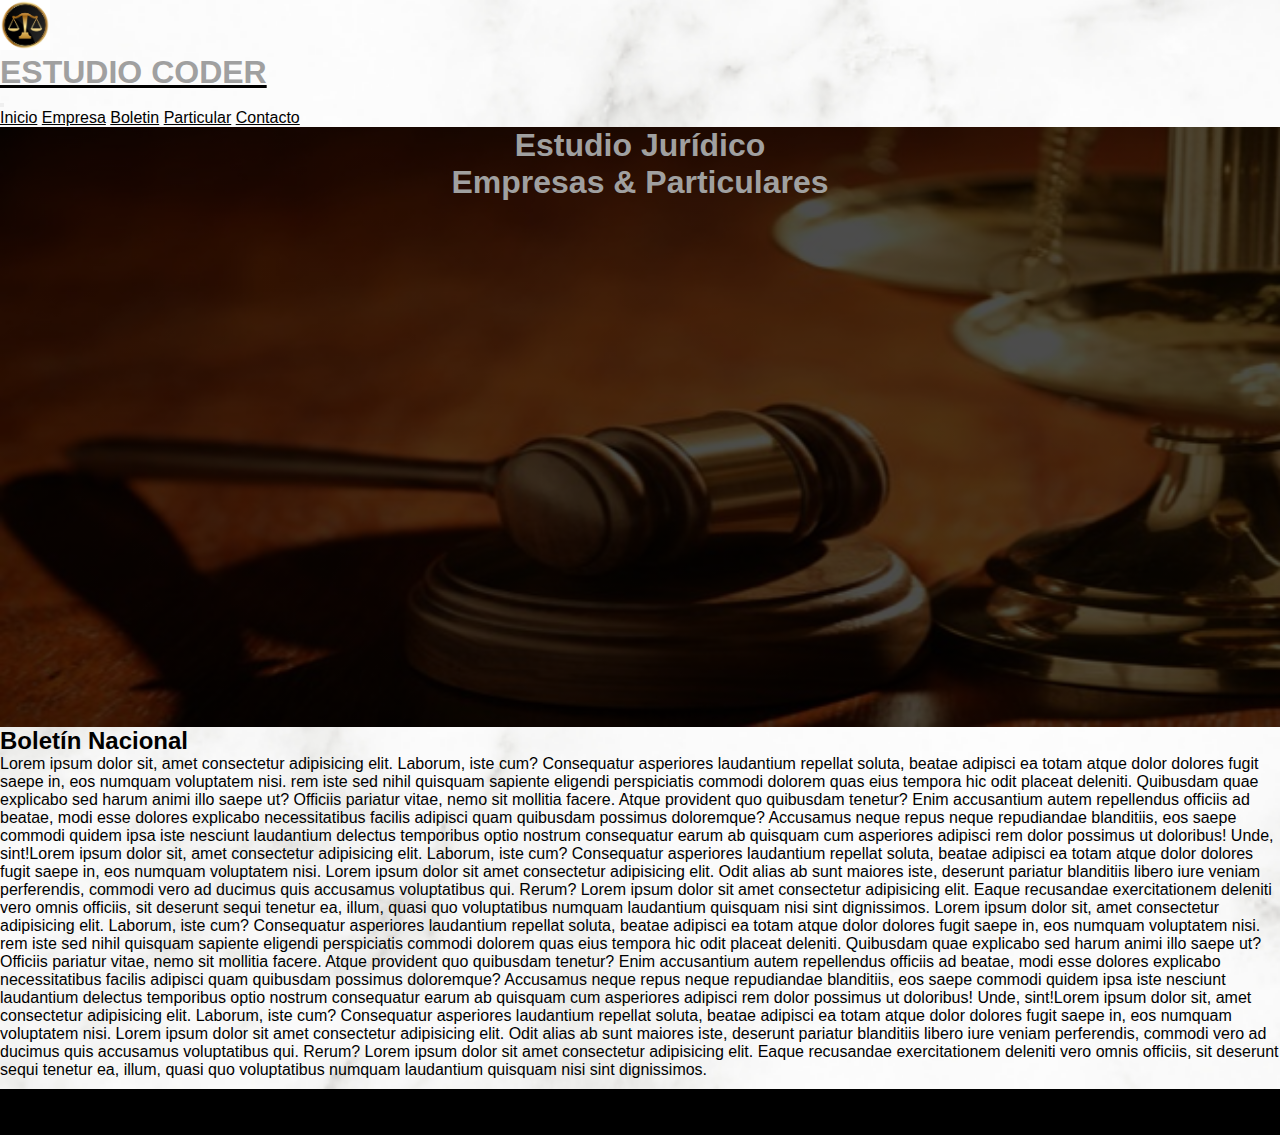
==== boletin.html @ 52142c66 "WEB 1.3: Bootstrap + 3 secciones" ====
<!DOCTYPE html>
<html lang="es">

  <head>
    <meta charset="UTF-8">
    <meta http-equiv="X-UA-Compatible" content="IE=edge">
    <meta name="viewport" content="width=device-width, initial-scale=1.0">
    <link rel="stylesheet" href="https://cdnjs.cloudflare.com/ajax/libs/font-awesome/6.1.1/css/all.min.css" integrity="sha512-KfkfwYDsLkIlwQp6LFnl8zNdLGxu9YAA1QvwINks4PhcElQSvqcyVLLD9aMhXd13uQjoXtEKNosOWaZqXgel0g==" crossorigin="anonymous" referrerpolicy="no-referrer" />
    <link href="https://cdn.jsdelivr.net/npm/bootstrap@5.1.3/dist/css/bootstrap.min.css" rel="stylesheet" integrity="sha384-1BmE4kWBq78iYhFldvKuhfTAU6auU8tT94WrHftjDbrCEXSU1oBoqyl2QvZ6jIW3" crossorigin="anonymous">
    <link rel="stylesheet" href="style.css">
    <link rel="shortcut icon" href="img/favicon.png" type="image/x-icon">
  </head>

  <body>
  
    <!-------------------------------HEADER---------------------------->
      <header>
        <nav class="navbar navbar-expand-lg navbar-dark bg-dark border-bottom">
          <div class="container">
            <a class="navbar-brand d-flex" href="#"><img class="imgLogo" src="./img/logo.png">
              <h1>ESTUDIO CODER</h1>
            </a>
            <button class="navbar-toggler" type="button" data-bs-toggle="collapse" data-bs-target="#navbarNavAltMarkup" aria-controls="navbarNavAltMarkup" aria-expanded="false" aria-label="Toggle navigation">
              <span class="navbar-toggler-icon"></span>
            </button>
            <div class="collapse navbar-collapse justify-content-end" id="navbarNavAltMarkup">
              <div class="navbar-nav">
                <a class="nav-link" href="index.html">Inicio</a>
                <a class="nav-link" href="empresa.html">Empresa</a>
                <a class="nav-link active" aria-current="page" href="#">Boletin</a>
                <a class="nav-link" href="particular.html">Particular</a>
                <a class="nav-link" href="contacto.html">Contacto</a>

              </div>
            </div>
          </div>
        </nav>
        
        <!------------------------------PORTADA GENERAL------------------------------>
        <div class="container">
          <section id="portada" class="row">
            <div class="col-12 d-flex justify-content-center align-items-center">
              <h1>Estudio Jurídico <br> Empresas & Particulares</h1>
            </div>
            </section>
        </div>

      </header>

      <main class="container">
            <h2><span class="colorlogo">Boletín Nacional</span></h2>
            <p>Lorem ipsum dolor sit, amet consectetur adipisicing elit. Laborum, iste cum? Consequatur asperiores laudantium repellat soluta, beatae adipisci ea totam atque dolor dolores fugit saepe in, eos numquam voluptatem nisi.
            rem iste sed nihil quisquam sapiente eligendi perspiciatis commodi dolorem quas eius tempora hic odit placeat deleniti. Quibusdam quae explicabo sed harum animi illo saepe ut?
            Officiis pariatur vitae, nemo sit mollitia facere. Atque provident quo quibusdam tenetur? Enim accusantium autem repellendus officiis ad beatae, modi esse dolores explicabo necessitatibus facilis adipisci quam quibusdam possimus doloremque?
            Accusamus neque repus neque repudiandae blanditiis, eos saepe commodi quidem ipsa iste nesciunt laudantium delectus temporibus optio nostrum consequatur earum ab quisquam cum asperiores adipisci rem dolor possimus ut doloribus! Unde, sint!Lorem ipsum dolor sit, amet consectetur adipisicing elit. Laborum, iste cum? Consequatur asperiores laudantium repellat soluta, beatae adipisci ea totam atque dolor dolores fugit saepe in, eos numquam voluptatem nisi.
            Lorem ipsum dolor sit amet consectetur adipisicing elit. Odit alias ab sunt maiores iste, deserunt pariatur blanditiis libero iure veniam perferendis, commodi vero ad ducimus quis accusamus voluptatibus qui. Rerum?
            Lorem ipsum dolor sit amet consectetur adipisicing elit. Eaque recusandae exercitationem deleniti vero omnis officiis, sit deserunt sequi tenetur ea, illum, quasi quo voluptatibus numquam laudantium quisquam nisi sint dignissimos.
            Lorem ipsum dolor sit, amet consectetur adipisicing elit. Laborum, iste cum? Consequatur asperiores laudantium repellat soluta, beatae adipisci ea totam atque dolor dolores fugit saepe in, eos numquam voluptatem nisi.
            rem iste sed nihil quisquam sapiente eligendi perspiciatis commodi dolorem quas eius tempora hic odit placeat deleniti. Quibusdam quae explicabo sed harum animi illo saepe ut?
            Officiis pariatur vitae, nemo sit mollitia facere. Atque provident quo quibusdam tenetur? Enim accusantium autem repellendus officiis ad beatae, modi esse dolores explicabo necessitatibus facilis adipisci quam quibusdam possimus doloremque?
            Accusamus neque repus neque repudiandae blanditiis, eos saepe commodi quidem ipsa iste nesciunt laudantium delectus temporibus optio nostrum consequatur earum ab quisquam cum asperiores adipisci rem dolor possimus ut doloribus! Unde, sint!Lorem ipsum dolor sit, amet consectetur adipisicing elit. Laborum, iste cum? Consequatur asperiores laudantium repellat soluta, beatae adipisci ea totam atque dolor dolores fugit saepe in, eos numquam voluptatem nisi.
            Lorem ipsum dolor sit amet consectetur adipisicing elit. Odit alias ab sunt maiores iste, deserunt pariatur blanditiis libero iure veniam perferendis, commodi vero ad ducimus quis accusamus voluptatibus qui. Rerum?
            Lorem ipsum dolor sit amet consectetur adipisicing elit. Eaque recusandae exercitationem deleniti vero omnis officiis, sit deserunt sequi tenetur ea, illum, quasi quo voluptatibus numquam laudantium quisquam nisi sint dignissimos.</p>
      </main>


    <!------------------------------FOOTER------------------------------>
    <footer class="d-flex flex-wrap justify-content-between align-items-center py-3 border-top">
        <div class="col-md-4 d-flex align-items-center">
          <a href="/" class="mb-3 me-2 mb-md-0 text-muted text-decoration-none lh-1">
            <svg class="bi" width="30" height="24"><use xlink:href="#bootstrap"></use></svg>
          </a>
          <span class="text-muted">© 2021 Company, Inc</span>
        </div>
    
        <ul class="nav col-md-4 justify-content-end list-unstyled d-flex">
          <a href="https://mail.google.com/"><i class="fa-solid fa-envelope"></i></a>
          <a href="https://www.whatsapp.com/"><i class="fa-brands fa-whatsapp"></i></a>
          <a href="https://www.linkedin.com/"><i class="fa-brands fa-linkedin-in"></i></a>
          <a href="https://www.facebook.com/"><i class="fa-brands fa-facebook"></i></a>
          <a href="https://twitter.com/"><i class="fa-brands fa-twitter"></i></a>
          <a href="https://www.instagram.com/"><i class="fa-brands fa-instagram"></i></a>
        </ul>
      </footer>

    <script src="https://cdn.jsdelivr.net/npm/bootstrap@5.1.3/dist/js/bootstrap.bundle.min.js" integrity="sha384-ka7Sk0Gln4gmtz2MlQnikT1wXgYsOg+OMhuP+IlRH9sENBO0LRn5q+8nbTov4+1p" crossorigin="anonymous"></script>
  </body>

</html>
---- style.css ----
/*-----------GENERAL-------------*/
* {
  margin: 0;
  padding: 0;
  font-family: "Segoe UI", Tahoma, Geneva, Verdana, sans-serif;
  color: black;
}

body {
  background-image: linear-gradient(0deg, rgba(0, 0, 0, 0), rgba(0, 0, 0, 0)), url("./img/backgroundGeneral.png");
  background-repeat: no-repeat;
  background-size: cover;
}

header h1 {
  color: rgb(160, 160, 160);
}

#portada {
  background-image: linear-gradient(0deg, rgba(0, 0, 0, 0.7), rgba(0, 0, 0, 0.7)), url("./img/portada.png");
  background-repeat: no-repeat;
  background-size: cover;
  height: 600px;
}
#portada h1 {
  color: rgb(160, 160, 160);
  text-align: center;
  font-weight: bold;
}

footer {
  background-color: black;
  margin-top: 10px;
}
footer i {
  margin-right: 25px;
  color: rgb(160, 160, 160);
}

.container {
  max-width: 215vh;
}

/*-----------SECTION 1-------------*/
#nosotros {
  margin-top: 200px;
  margin-bottom: 200px;
  margin-left: 40px;
}
#nosotros h2 {
  font-weight: bold;
}

.card {
  text-align: center;
  margin-right: 25px;
  margin-left: 25px;
}
.card h5 {
  font-weight: bold;
}
.card img {
  height: 450px;
}

/*-----------SECTION 5-------------*/
.form {
  height: 250px;
  width: 350px;
  margin-top: 150px;
  margin-left: 5px;
  border-radius: 25%;
}

/*-----------IMG-------------*/
.imgLogo {
  width: 50px;
  height: 50px;
  margin-right: 15px;
}

.imgCompany {
  height: 350px;
  border-radius: 38%;
}

/*# sourceMappingURL=style.css.map */
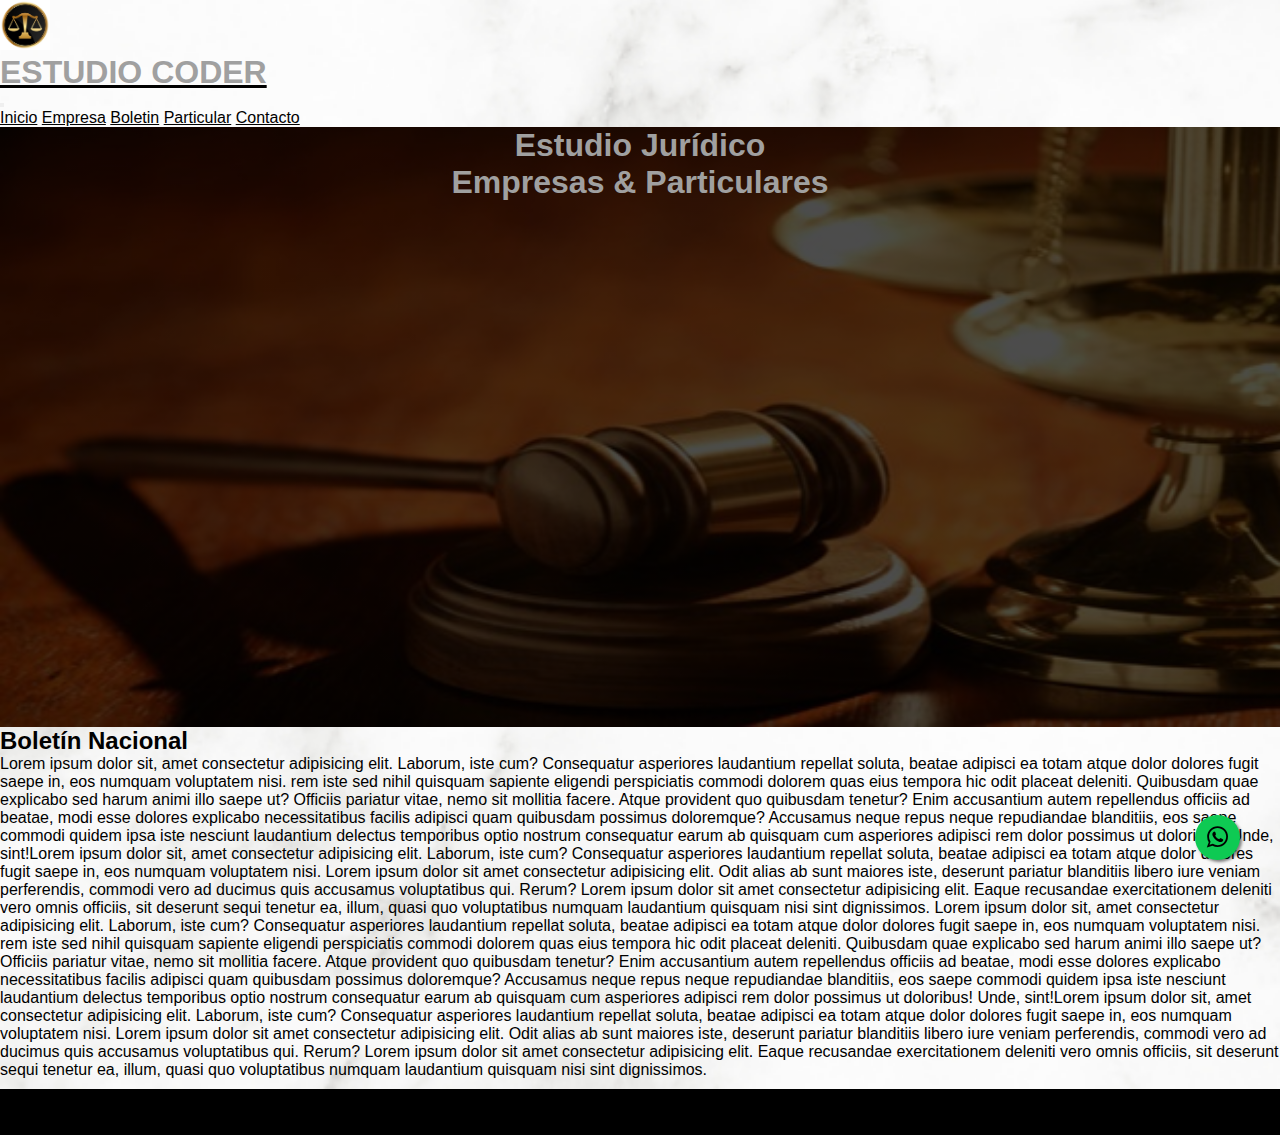
==== commit c5d498c6: "WEB 1.5: SEO +  Whatsapp buttom + reordenamiento + map, extend, mixin" ====
--- a/boletin.html
+++ b/boletin.html
@@ -1,19 +1,26 @@
 <!DOCTYPE html>
 <html lang="es">
-
+  <!----------------------------------------HEAD---------------------------------------->
   <head>
+    <!--------------------------------------META---------------------------------------->
     <meta charset="UTF-8">
     <meta http-equiv="X-UA-Compatible" content="IE=edge">
     <meta name="viewport" content="width=device-width, initial-scale=1.0">
+    <meta name="description" content="Asesoría Jurídica para particulares y empresas.">
+    <meta name="keywords" content="CODER ESTUDIO, ESTUDIO JURÍDICO, ARGENTINA, BUENOS AIRES, CAPITAL FEDERAL, CABA, BS AS, LEGAL, ABOGADO, BOLETIN OFICIAL, ASESORIA JURÍDICA, JUICIO, DENUNCIA, RECLAMO, DEMANDA, LEY, LEYES">
+    <!-------------------------------------/META---------------------------------------->
+    <!--------------------------------------LINK---------------------------------------->
     <link rel="stylesheet" href="https://cdnjs.cloudflare.com/ajax/libs/font-awesome/6.1.1/css/all.min.css" integrity="sha512-KfkfwYDsLkIlwQp6LFnl8zNdLGxu9YAA1QvwINks4PhcElQSvqcyVLLD9aMhXd13uQjoXtEKNosOWaZqXgel0g==" crossorigin="anonymous" referrerpolicy="no-referrer" />
     <link href="https://cdn.jsdelivr.net/npm/bootstrap@5.1.3/dist/css/bootstrap.min.css" rel="stylesheet" integrity="sha384-1BmE4kWBq78iYhFldvKuhfTAU6auU8tT94WrHftjDbrCEXSU1oBoqyl2QvZ6jIW3" crossorigin="anonymous">
     <link rel="stylesheet" href="style.css">
     <link rel="shortcut icon" href="img/favicon.png" type="image/x-icon">
+    <link rel="stylesheet" href="https://maxcdn.bootstrapcdn.com/font-awesome/4.5.0/css/font-awesome.min.css">
+    <!-------------------------------------/LINK---------------------------------------->
   </head>
-
+  <!---------------------------------------/HEAD---------------------------------------->
+  <!----------------------------------------BODY---------------------------------------->
   <body>
-  
-    <!-------------------------------HEADER---------------------------->
+    <!-------------------------------------HEADER--------------------------------------->
       <header>
         <nav class="navbar navbar-expand-lg navbar-dark bg-dark border-bottom">
           <div class="container">
@@ -30,13 +37,11 @@
                 <a class="nav-link active" aria-current="page" href="#">Boletin</a>
                 <a class="nav-link" href="particular.html">Particular</a>
                 <a class="nav-link" href="contacto.html">Contacto</a>
-
               </div>
             </div>
           </div>
         </nav>
-        
-        <!------------------------------PORTADA GENERAL------------------------------>
+        <!------------------------------PORTADA------------------------------------------>        
         <div class="container">
           <section id="portada" class="row">
             <div class="col-12 d-flex justify-content-center align-items-center">
@@ -44,10 +49,11 @@
             </div>
             </section>
         </div>
-
+        <!-----------------------------/PORTADA------------------------------------------->
       </header>
-
-      <main class="container">
+    <!----------------------------------/HEADER------------------------------------------->
+    <!----------------------------------SECTION 3----------------------------------------->
+    <main class="container">
             <h2><span class="colorlogo">Boletín Nacional</span></h2>
             <p>Lorem ipsum dolor sit, amet consectetur adipisicing elit. Laborum, iste cum? Consequatur asperiores laudantium repellat soluta, beatae adipisci ea totam atque dolor dolores fugit saepe in, eos numquam voluptatem nisi.
             rem iste sed nihil quisquam sapiente eligendi perspiciatis commodi dolorem quas eius tempora hic odit placeat deleniti. Quibusdam quae explicabo sed harum animi illo saepe ut?
@@ -62,28 +68,31 @@
             Lorem ipsum dolor sit amet consectetur adipisicing elit. Odit alias ab sunt maiores iste, deserunt pariatur blanditiis libero iure veniam perferendis, commodi vero ad ducimus quis accusamus voluptatibus qui. Rerum?
             Lorem ipsum dolor sit amet consectetur adipisicing elit. Eaque recusandae exercitationem deleniti vero omnis officiis, sit deserunt sequi tenetur ea, illum, quasi quo voluptatibus numquam laudantium quisquam nisi sint dignissimos.</p>
       </main>
-
-
-    <!------------------------------FOOTER------------------------------>
+    <!---------------------------------/SECTION 3----------------------------------------->
+    <!----------------------------------FOOTER--------------------------------------------->
     <footer class="d-flex flex-wrap justify-content-between align-items-center py-3 border-top">
-        <div class="col-md-4 d-flex align-items-center">
-          <a href="/" class="mb-3 me-2 mb-md-0 text-muted text-decoration-none lh-1">
-            <svg class="bi" width="30" height="24"><use xlink:href="#bootstrap"></use></svg>
-          </a>
-          <span class="text-muted">© 2021 Company, Inc</span>
-        </div>
-    
-        <ul class="nav col-md-4 justify-content-end list-unstyled d-flex">
-          <a href="https://mail.google.com/"><i class="fa-solid fa-envelope"></i></a>
-          <a href="https://www.whatsapp.com/"><i class="fa-brands fa-whatsapp"></i></a>
-          <a href="https://www.linkedin.com/"><i class="fa-brands fa-linkedin-in"></i></a>
-          <a href="https://www.facebook.com/"><i class="fa-brands fa-facebook"></i></a>
-          <a href="https://twitter.com/"><i class="fa-brands fa-twitter"></i></a>
-          <a href="https://www.instagram.com/"><i class="fa-brands fa-instagram"></i></a>
-        </ul>
-      </footer>
-
-    <script src="https://cdn.jsdelivr.net/npm/bootstrap@5.1.3/dist/js/bootstrap.bundle.min.js" integrity="sha384-ka7Sk0Gln4gmtz2MlQnikT1wXgYsOg+OMhuP+IlRH9sENBO0LRn5q+8nbTov4+1p" crossorigin="anonymous"></script>
-  </body>
-
+      <div class="col-md-4 d-flex align-items-center">
+        <a href="/" class="mb-3 me-2 mb-md-0 text-muted text-decoration-none lh-1">
+          <svg class="bi" width="30" height="24"><use xlink:href="#bootstrap"></use></svg>
+        </a>
+        <span class="text-muted">© 2021 Estudio Coder, Inc</span>
+      </div>
+      <ul class="nav col-md-4 justify-content-end list-unstyled d-flex">
+        <a href="https://mail.google.com/"><i class="fa-solid fa-envelope"></i></a>
+        <a href="https://www.whatsapp.com/"><i class="fa-brands fa-whatsapp"></i></a>
+        <a href="https://www.linkedin.com/"><i class="fa-brands fa-linkedin-in"></i></a>
+        <a href="https://www.facebook.com/"><i class="fa-brands fa-facebook"></i></a>
+        <a href="https://twitter.com/"><i class="fa-brands fa-twitter"></i></a>
+        <a href="https://www.instagram.com/"><i class="fa-brands fa-instagram"></i></a>
+      </ul>
+    </footer>
+    <!---------------------------------/FOOTER------------------------------------------------>
+    <!------------------------- ----WHATSAPP BUTTOM------------------------------------------->
+    <a href="https://api.whatsapp.com/send?phone=1165303530" class="float" target="_blank">
+      <i class="fa fa-whatsapp my-float"></i>
+      </a>
+    <!-----------------------------/WHATSAPP BUTTOM------------------------------------------->
+  <script src="https://cdn.jsdelivr.net/npm/bootstrap@5.1.3/dist/js/bootstrap.bundle.min.js" integrity="sha384-ka7Sk0Gln4gmtz2MlQnikT1wXgYsOg+OMhuP+IlRH9sENBO0LRn5q+8nbTov4+1p" crossorigin="anonymous"></script>
+</body>
+<!------------------------------------/BODY---------------------------------------------------->
 </html>--- a/style.css
+++ b/style.css
@@ -1,29 +1,34 @@
 /*-----------GENERAL-------------*/
+/*-----------VARIABLE----------*/
+/*-----------/VARIABLE----------*/
 * {
   margin: 0;
   padding: 0;
-  font-family: "Segoe UI", Tahoma, Geneva, Verdana, sans-serif;
+  font-family: 'Segoe UI', Tahoma, Geneva, Verdana, sans-serif;
   color: black;
 }
 
 body {
+  background-image: -webkit-gradient(linear, left bottom, left top, from(rgba(0, 0, 0, 0)), to(rgba(0, 0, 0, 0))), url("./img/backgroundGeneral.png");
   background-image: linear-gradient(0deg, rgba(0, 0, 0, 0), rgba(0, 0, 0, 0)), url("./img/backgroundGeneral.png");
   background-repeat: no-repeat;
   background-size: cover;
 }
 
 header h1 {
-  color: rgb(160, 160, 160);
+  color: #a0a0a0;
 }
 
 #portada {
+  background-image: -webkit-gradient(linear, left bottom, left top, from(rgba(0, 0, 0, 0.7)), to(rgba(0, 0, 0, 0.7))), url("./img/portada.png");
   background-image: linear-gradient(0deg, rgba(0, 0, 0, 0.7), rgba(0, 0, 0, 0.7)), url("./img/portada.png");
   background-repeat: no-repeat;
   background-size: cover;
   height: 600px;
 }
+
 #portada h1 {
-  color: rgb(160, 160, 160);
+  color: #a0a0a0;
   text-align: center;
   font-weight: bold;
 }
@@ -32,21 +37,24 @@
   background-color: black;
   margin-top: 10px;
 }
+
 footer i {
   margin-right: 25px;
-  color: rgb(160, 160, 160);
+  padding-left: 15px;
+  color: #a0a0a0;
 }
 
 .container {
   max-width: 215vh;
 }
 
-/*-----------SECTION 1-------------*/
+/*-----------SECTION GENERAL-------------*/
 #nosotros {
   margin-top: 200px;
   margin-bottom: 200px;
   margin-left: 40px;
 }
+
 #nosotros h2 {
   font-weight: bold;
 }
@@ -56,9 +64,11 @@
   margin-right: 25px;
   margin-left: 25px;
 }
+
 .card h5 {
   font-weight: bold;
 }
+
 .card img {
   height: 450px;
 }
@@ -72,6 +82,26 @@
   border-radius: 25%;
 }
 
+.float {
+  position: fixed;
+  width: 45px;
+  height: 45px;
+  bottom: 40px;
+  right: 40px;
+  background-color: #0eca53;
+  color: #FFF;
+  border-radius: 50px;
+  text-align: center;
+  font-size: 25px;
+  -webkit-box-shadow: 2px 2px 3px rgba(0, 0, 0, 0.496);
+          box-shadow: 2px 2px 3px rgba(0, 0, 0, 0.496);
+  z-index: 100;
+}
+
+.my-float {
+  margin-top: 10px;
+}
+
 /*-----------IMG-------------*/
 .imgLogo {
   width: 50px;
@@ -79,9 +109,62 @@
   margin-right: 15px;
 }
 
-.imgCompany {
-  height: 350px;
-  border-radius: 38%;
+/*-----------MAPA-----------*/
+.cont-red, .cont-blue, .cont-green, .cont-yellow {
+  height: 200px;
+  width: 200px;
+  background-color: black;
+  border: 10px solid blue;
+  border-radius: 100px;
+  margin-bottom: 55px;
+  margin-top: 50px;
+  margin-left: 110px;
+  display: inline-block;
 }
 
-/*# sourceMappingURL=style.css.map */
+.cont-red {
+  border-color: red;
+}
+
+.cont-blue {
+  border-color: blue;
+}
+
+.cont-green {
+  border-color: green;
+}
+
+.cont-yellow {
+  border-color: yellow;
+}
+
+/*-----------/MAPA-----------*/
+/*-----------EXTEND-----------*/
+.extendprueba, .pruebaextend {
+  width: 150px;
+  height: 150px;
+  background-color: red;
+  margin-left: 600px;
+  padding: 40px;
+}
+
+.pruebaextend {
+  color: white;
+  background-color: black;
+  border-radius: 100px;
+  margin-bottom: 50px;
+  border: 10px solid violet;
+}
+
+/*-----------/EXTEND-----------*/
+/*-----------MIXIN-----------*/
+.pruebamixin {
+  height: 200px;
+  width: 150px;
+  color: red;
+  background-color: black;
+  margin-left: 600px;
+  border: 10px solid #82e9ee;
+  text-align: center;
+}
+/*# sourceMappingURL=style.css.map */